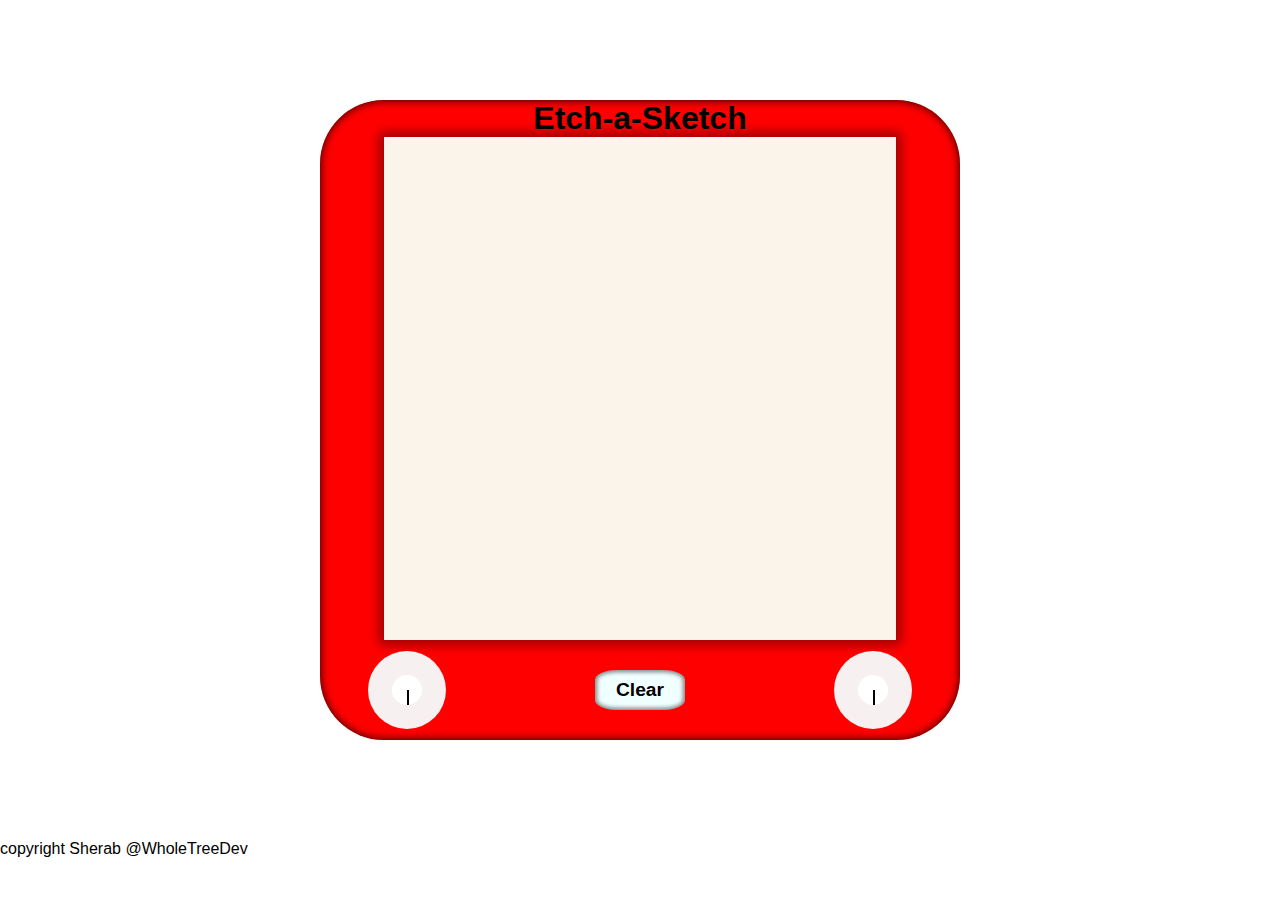
==== index.html @ 60a34ab2 "Clear btn works" ====
<!DOCTYPE html>
<html lang="en">
  <head>
    <meta charset="UTF-8" />
    <meta http-equiv="X-UA-Compatible" content="IE=edge" />
    <meta name="viewport" content="width=device-width, initial-scale=1.0" />
    <title>Etch-a-Sketch</title>
    <link rel="stylesheet" href="style.css" />
  </head>
  <body>
    <main>
      <div id="frame-cont" class="container">
      <div id="frame" class="frame">
        <section id="title-sect" class="title container">
          <h1 id="title" class="title heading">Etch-a-Sketch</h1>
        </section>
        <section id="canvas"></section>

        <section id="controls-sect" class="controls">
          <div id="left-dial-cont" class="left control container">
            <div id="l-dial" class="left dial">
              <div class="left dial-handle"></div>
              <div class="left dial-mark" data-angle="0"></div>
              <div class="left dial-mark" data-angle="90"></div>
              <div class="left dial-mark" data-angle="180"></div>
              <div class="left dial-mark" data-angle="270"></div>
            </div>
          </div>
          <div id="clear-btn-cont" class="clear btn middle container">
            <button type="button" id="clear-btn" class="btn">Clear</button>
          </div>
          <div id="r-dial-cont" class="right control container">
            <div id="r-dial" class="right dial">
              <div class="right dial-handle"></div>
              <div class="right dial-mark" data-angle="0"></div>
              <div class="right dial-mark" data-angle="90"></div>
              <div class="right dial-mark" data-angle="180"></div>
              <div class="right dial-mark" data-angle="270"></div>
            </div>
          </div>
        </section>
      </div>
    </main>
    <footer>
      <p class="footer-txt txt">copyright Sherab @WholeTreeDev</p>
    </footer>
    <script src="./script.js"></script>
  </body>
</html>
---- style.css ----
/* ---CSS RESET--- */
/* Box sizing reset */
*,
*::before,
*::after {
  box-sizing: border-box;
}

/* Remove default margin and padding */
body,
h1, h2, h3, h4, h5, h6,
p,
ul, ol, li,
figure, figcaption,
blockquote,
dl, dd, dt {
  margin: 0;
  padding: 0;
}

/* Set default font size and family */
body {
  font-size: 16px;
  font-family: sans-serif;
}

/* Remove default list styles */
ul, ol {
  list-style: none;
}

/* Remove default link styles */
a {
  color: inherit;
  text-decoration: none;
}

/* Remove default button styles */
button,
input[type="button"],
input[type="submit"] {
  appearance: none;
  background: transparent;
  border: none;
  cursor: pointer;
}

/* Remove default form element styles */
input,
textarea,
select {
  font-family: inherit;
  font-size: inherit;
  border: none;
  outline: none;
}

/* Set default image display */
img {
  display: block;
  max-width: 100%;
  height: auto;
}

/* DIALS */

.dial {
  position: relative;
  width: 78px;
  height: 78px;
  border-radius: 50%;
  background-color: rgb(247, 240, 240);
  box-shadow: 1 2 10px 10px rgba(0, 0, 0, 0.9);
}

.dial-handle {
  position: absolute;
  top: 50%;
  left: 50%;
  transform: translate(-50%, -50%);
  width: 30px;
  height: 30px;
  border-radius: 50%;
  background-color: #fff;
  cursor: pointer;
}

.dial-mark {
  position: absolute;
  top: 50%;
  left: 50%;
  transform-origin: 0% 50%;
  width: 2px;
  height: 15px;
  background-color: #000;
}

/* FRAME */

#frame-cont {
  display: flex;
  align-items: center;
  justify-content: center;
}

#frame {
  display: flex;
  flex-direction: column;
  align-items: center;
  height: 50vw;
  min-height: 500px;
  width: 50vw;
  min-width: 350px;
  background-color: red;
  margin-top: 100px;
  margin-bottom: 100px;
  border-radius:10%;
  box-shadow: inset 0 0 10px rgba(0, 0, 0, 0.9);
  box-shadow: 1 2 10px rgba(0, 0, 0, 0.9);
}

/* CANVAS */

#canvas {
  display: flex;
  flex-wrap: wrap;
  height: 80%;
  width: 80%;
  background-color: rgb(241, 237, 237);
  box-shadow: inset 0 0 10px 10px rgba(7, 3, 3, 0.9);
  box-shadow: 0 0 10px 5px rgba(13, 10, 10, 0.4);
}

.gs {
  flex-basis: 1;
  flex-grow: 1;
  flex-shrink: 0;
  background-color: rgb(251, 244, 235);
}

/* CONTROLS */

#controls-sect {
  display: flex;
  flex-direction: row;
  justify-content:space-between;
  align-items: center;
  width: 85%;
  height: 16%;
}

#clear-btn-cont {
  width: 90px;
  height: 40px;
}

#clear-btn {
  background-color:azure;
  font-family: Arial, Helvetica, sans-serif;
  font-size: larger;
  font-weight: 700;
  width: 100%;
  height: 100%;
  border-radius: 25%;
  box-shadow: inset 0 0 4px 2px rgba(7, 3, 3, 0.5);
}
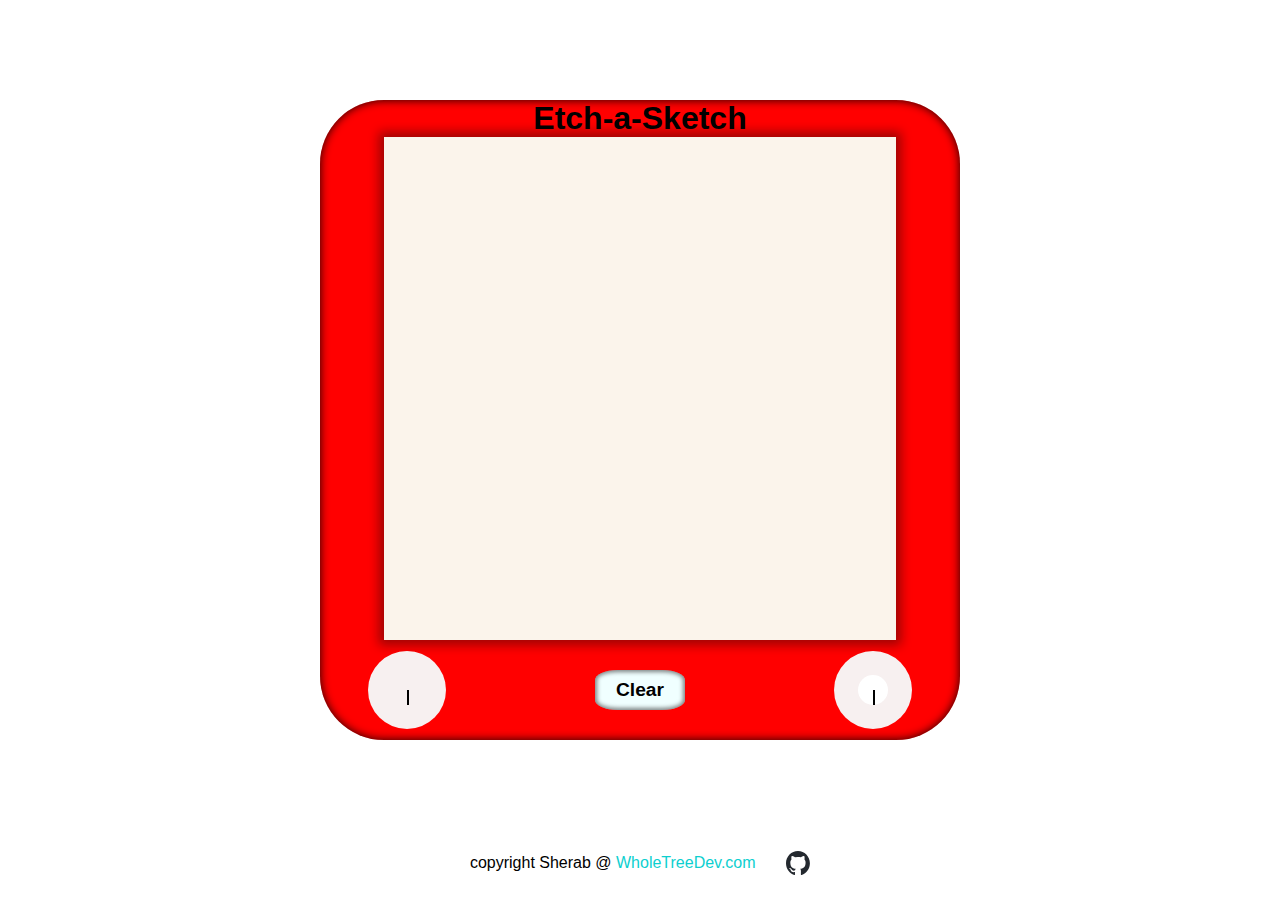
==== commit 2765434f: "Complete footer styling" ====
--- a/index.html
+++ b/index.html
@@ -17,9 +17,9 @@
         <section id="canvas"></section>
 
         <section id="controls-sect" class="controls">
-          <div id="left-dial-cont" class="left control container">
-            <div id="l-dial" class="left dial">
-              <div class="left dial-handle"></div>
+          <div id="left-dial" class="left control container">
+            <div id="left-dial-cont" class="left dial">
+              <div class="left dial-pointer"></div>
               <div class="left dial-mark" data-angle="0"></div>
               <div class="left dial-mark" data-angle="90"></div>
               <div class="left dial-mark" data-angle="180"></div>
@@ -42,7 +42,11 @@
       </div>
     </main>
     <footer>
-      <p class="footer-txt txt">copyright Sherab @WholeTreeDev</p>
+      <p class="footer-txt txt">copyright Sherab @ <a class="ftr my-profile-website link" href="https://wholetreedev.com">WholeTreeDev.com</a></p>
+      <a id="github-link-btn" href="https://github.com/Sherab-Z">
+        <img id="github-link" src="media/github-mark/github-mark.svg" alt="link to developer's github account" class="github image">
+      </a>
+      
     </footer>
     <script src="./script.js"></script>
   </body>
--- a/style.css
+++ b/style.css
@@ -129,6 +129,7 @@
   background-color: rgb(241, 237, 237);
   box-shadow: inset 0 0 10px 10px rgba(7, 3, 3, 0.9);
   box-shadow: 0 0 10px 5px rgba(13, 10, 10, 0.4);
+  cursor:crosshair;
 }
 
 .gs {
@@ -164,3 +165,20 @@
   border-radius: 25%;
   box-shadow: inset 0 0 4px 2px rgba(7, 3, 3, 0.5);
 }
+
+/* FOOTER */
+footer {
+  display: flex;
+  justify-content: center;
+  align-items: center;
+  height: 5vh;
+  gap: 30px;
+}
+
+#github-link {
+  height: 1.5em;
+}
+
+.ftr.my-profile-website.link {
+  color: rgb(13, 207, 207);
+}
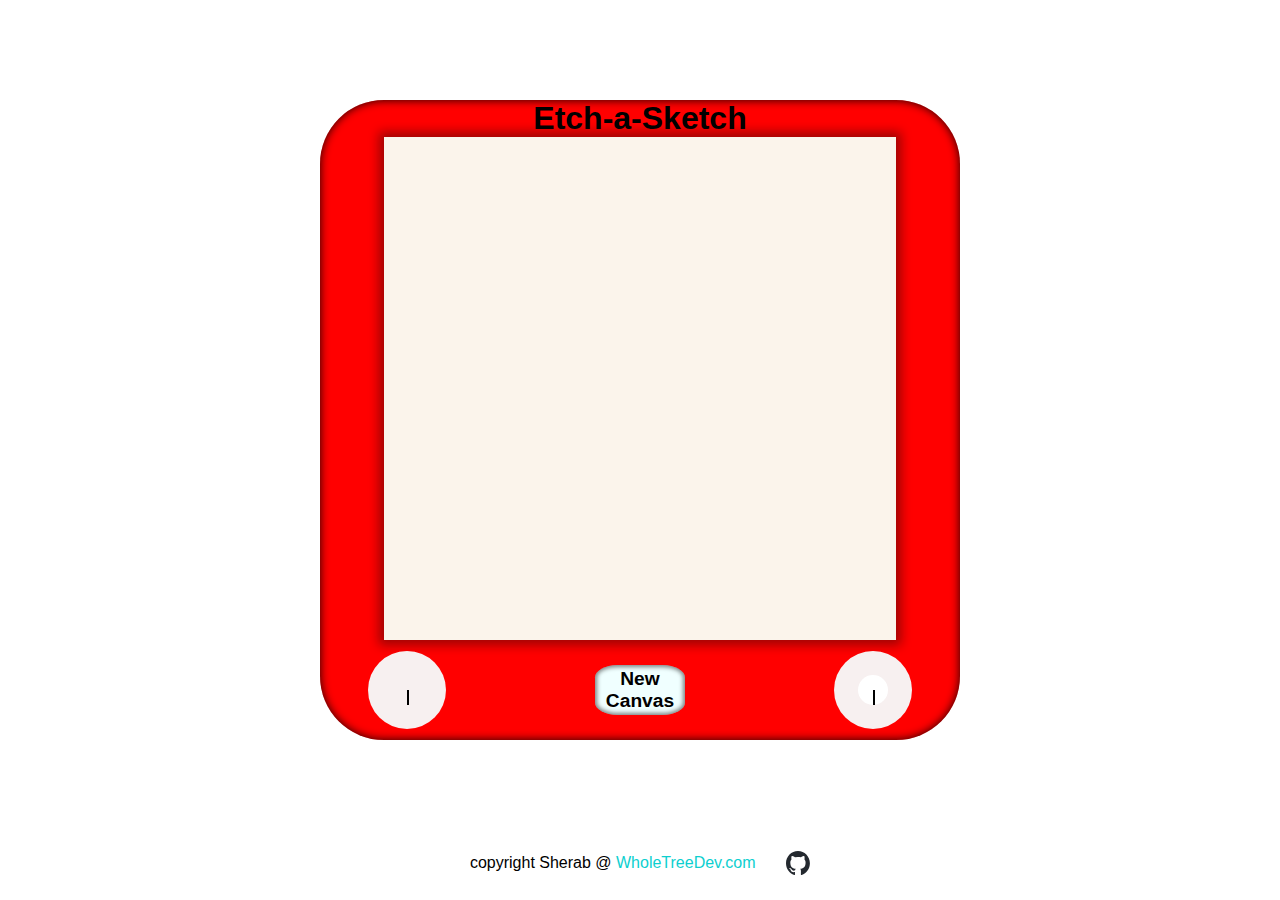
==== commit 21a109dd: "COMPLETE FEAT." ====
--- a/index.html
+++ b/index.html
@@ -26,8 +26,8 @@
               <div class="left dial-mark" data-angle="270"></div>
             </div>
           </div>
-          <div id="clear-btn-cont" class="clear btn middle container">
-            <button type="button" id="clear-btn" class="btn">Clear</button>
+          <div id="new-canvas-btn-cont" class="new-canvas btn middle container">
+            <button type="button" id="new-canvas-btn" class="btn">New Canvas</button>
           </div>
           <div id="r-dial-cont" class="right control container">
             <div id="r-dial" class="right dial">
--- a/style.css
+++ b/style.css
@@ -150,12 +150,12 @@
   height: 16%;
 }
 
-#clear-btn-cont {
+#new-canvas-btn-cont {
   width: 90px;
-  height: 40px;
+  height: 50px;
 }
 
-#clear-btn {
+#new-canvas-btn {
   background-color:azure;
   font-family: Arial, Helvetica, sans-serif;
   font-size: larger;
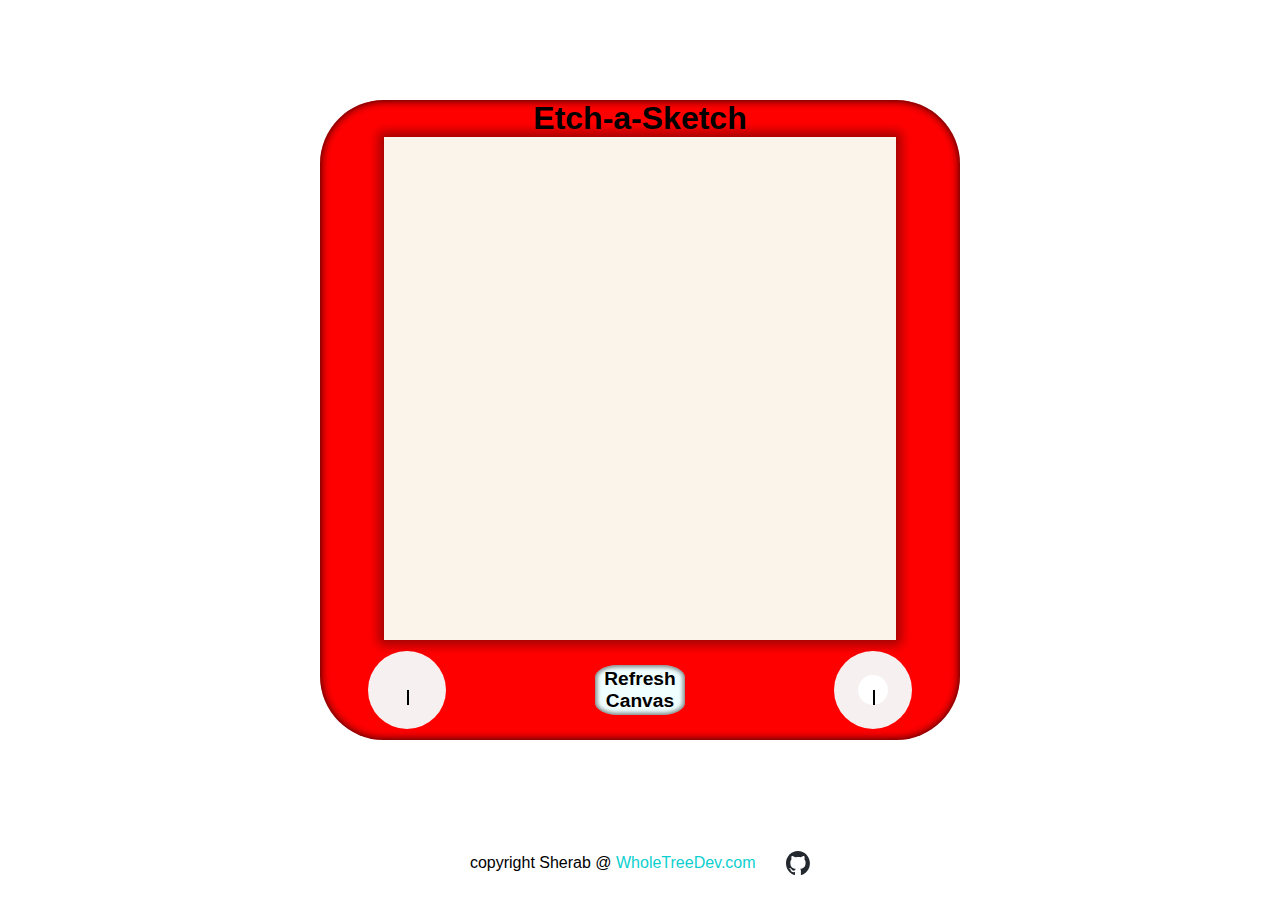
==== commit c8bdd69d: "Fix minor bugs with Refresh btn prompt" ====
--- a/index.html
+++ b/index.html
@@ -27,7 +27,7 @@
             </div>
           </div>
           <div id="new-canvas-btn-cont" class="new-canvas btn middle container">
-            <button type="button" id="new-canvas-btn" class="btn">New Canvas</button>
+            <button type="button" id="new-canvas-btn" class="btn">Refresh Canvas</button>
           </div>
           <div id="r-dial-cont" class="right control container">
             <div id="r-dial" class="right dial">
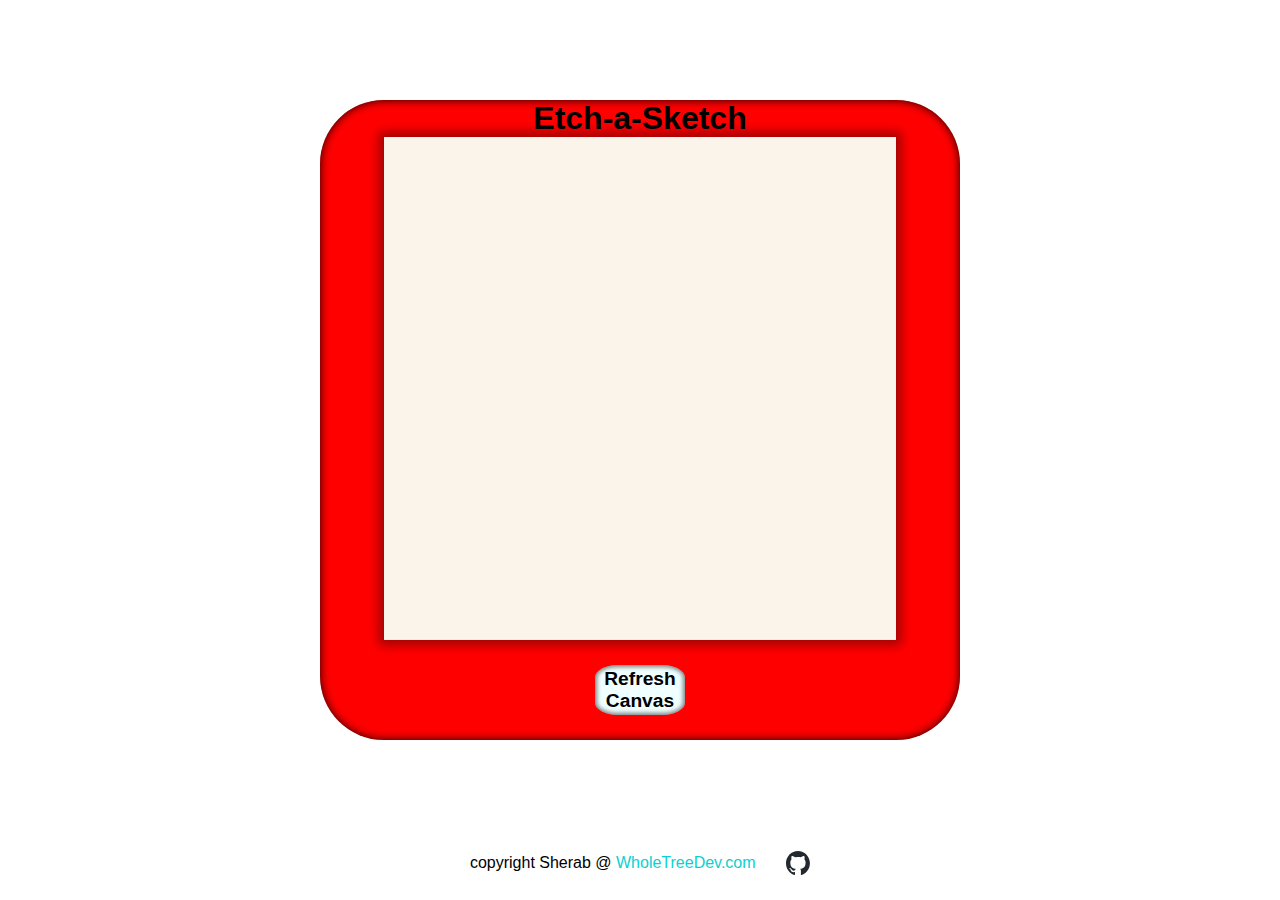
==== commit bdbe8ac7: "Minor update" ====
--- a/index.html
+++ b/index.html
@@ -18,25 +18,13 @@
 
         <section id="controls-sect" class="controls">
           <div id="left-dial" class="left control container">
-            <div id="left-dial-cont" class="left dial">
-              <div class="left dial-pointer"></div>
-              <div class="left dial-mark" data-angle="0"></div>
-              <div class="left dial-mark" data-angle="90"></div>
-              <div class="left dial-mark" data-angle="180"></div>
-              <div class="left dial-mark" data-angle="270"></div>
-            </div>
+            
           </div>
           <div id="new-canvas-btn-cont" class="new-canvas btn middle container">
             <button type="button" id="new-canvas-btn" class="btn">Refresh Canvas</button>
           </div>
           <div id="r-dial-cont" class="right control container">
-            <div id="r-dial" class="right dial">
-              <div class="right dial-handle"></div>
-              <div class="right dial-mark" data-angle="0"></div>
-              <div class="right dial-mark" data-angle="90"></div>
-              <div class="right dial-mark" data-angle="180"></div>
-              <div class="right dial-mark" data-angle="270"></div>
-            </div>
+            
           </div>
         </section>
       </div>
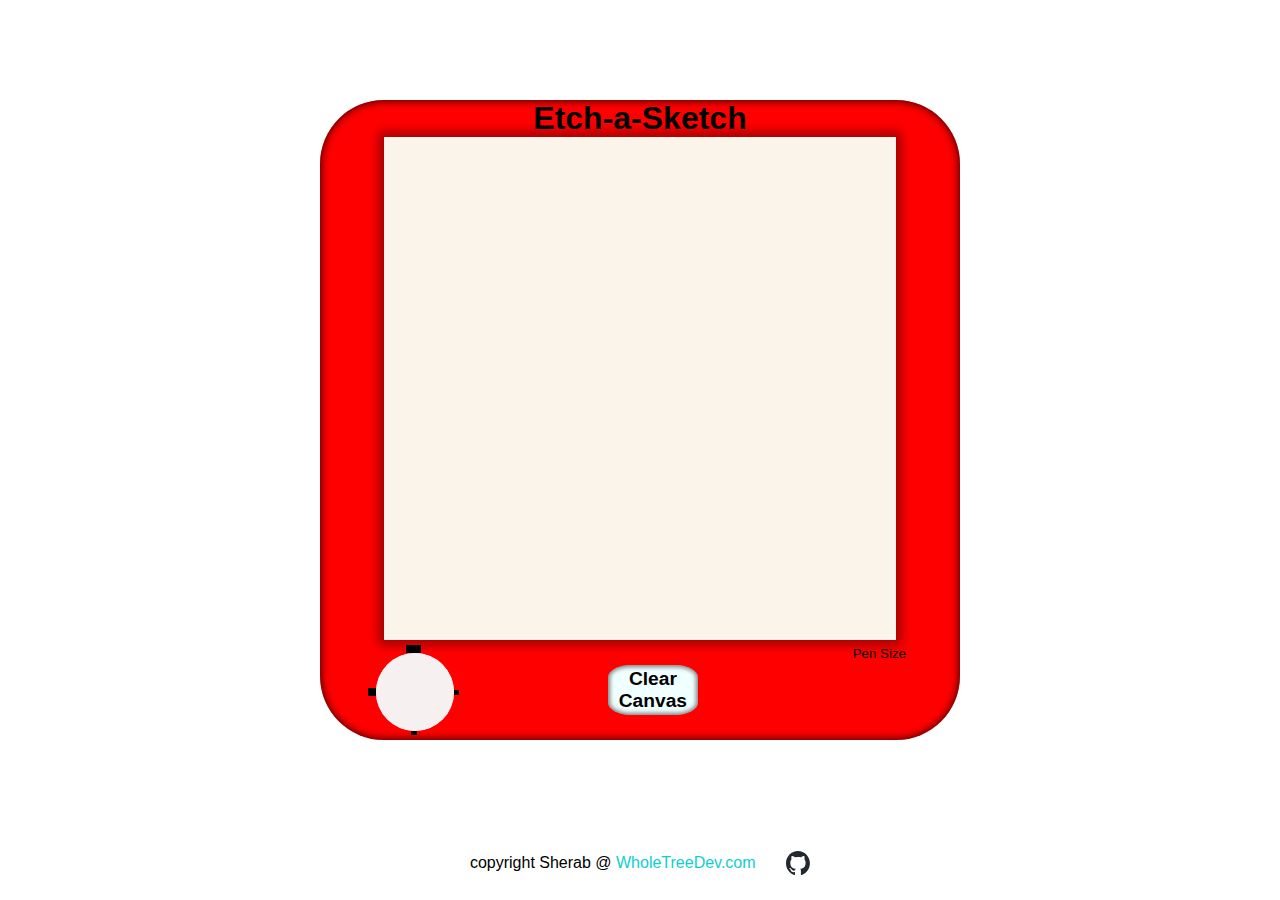
==== commit 7e3cd483: "Create pen width dial layout with responsive icons" ====
--- a/index.html
+++ b/index.html
@@ -3,7 +3,7 @@
   <head>
     <meta charset="UTF-8" />
     <meta http-equiv="X-UA-Compatible" content="IE=edge" />
-    <meta name="viewport" content="width=device-width, initial-scale=1.0" />
+    <meta name="viewport" content="size=device-size, initial-scale=1.0" />
     <title>Etch-a-Sketch</title>
     <link rel="stylesheet" href="style.css" />
   </head>
@@ -17,14 +17,28 @@
         <section id="canvas"></section>
 
         <section id="controls-sect" class="controls">
-          <div id="left-dial" class="left control container">
-            
+          <div id="left-btn-cont" class="left overall control container">
+            <div id="large-pen-icon" class="pen-size icon"></div>
+            <div class="left middle control container">
+              <div id="medium-pen-icon" class="pen-size icon"></div>
+              <div id="pen-size-dial" class="pen-size dial">
+                <div id="size-dial-marker" class="pen-size dial marker"></div>
+              </div>
+              <div id="fine-pen-icon" class="pen-size icon"></div>
+            </div>
+            <div id="small-pen-icon" class="pen-size icon"></div>
           </div>
-          <div id="new-canvas-btn-cont" class="new-canvas btn middle container">
-            <button type="button" id="new-canvas-btn" class="btn">Refresh Canvas</button>
+          <div id="clear-canvas-btn-cont" class="clear-canvas btn middle container">
+            <button type="button" id="clear-canvas-btn" class="btn">Clear Canvas</button>
           </div>
-          <div id="r-dial-cont" class="right control container">
-            
+          <div id="right-btn-cont" class="right overall control container">
+            <div id="" class="pen-color icon"></div>
+            <div class="right middle control container">
+              <div id="" class="pen-color icon" ></div>
+              <button type="button" class="pen-color btn" id="pen-color-btn">Pen Size</button>
+              <div id="" class="pen-color icon"></div>
+            </div>
+            <div id="" class="pen-color icon"></div>
           </div>
         </section>
       </div>
--- a/style.css
+++ b/style.css
@@ -139,7 +139,39 @@
   background-color: rgb(251, 244, 235);
 }
 
-/* CONTROLS */
+/* --- CONTROLS --- */
+
+/* PEN SIZE BUTTON */
+#pen-size-btn {
+  background-color:azure;
+  font-family: Arial, Helvetica, sans-serif;
+  font-size: larger;
+  font-weight: 700;
+  width: 100%;
+  height: 100%;
+  border-radius: 50%;
+  box-shadow: inset 0 0 4px 2px rgba(7, 3, 3, 0.5);
+}
+
+/* Align Icons */
+.overall.control.container {
+  display: flex;
+  flex-direction: column;
+  align-items: center;
+  height: 90%;
+  width: auto;
+}
+
+.middle.control.container {
+  display: flex;
+  flex-direction: row;
+  align-items: center;
+}
+
+.pen-size.icon {
+  background-color: black;
+}
+
 
 #controls-sect {
   display: flex;
@@ -150,12 +182,12 @@
   height: 16%;
 }
 
-#new-canvas-btn-cont {
+#clear-canvas-btn-cont {
   width: 90px;
   height: 50px;
 }
 
-#new-canvas-btn {
+#clear-canvas-btn {
   background-color:azure;
   font-family: Arial, Helvetica, sans-serif;
   font-size: larger;
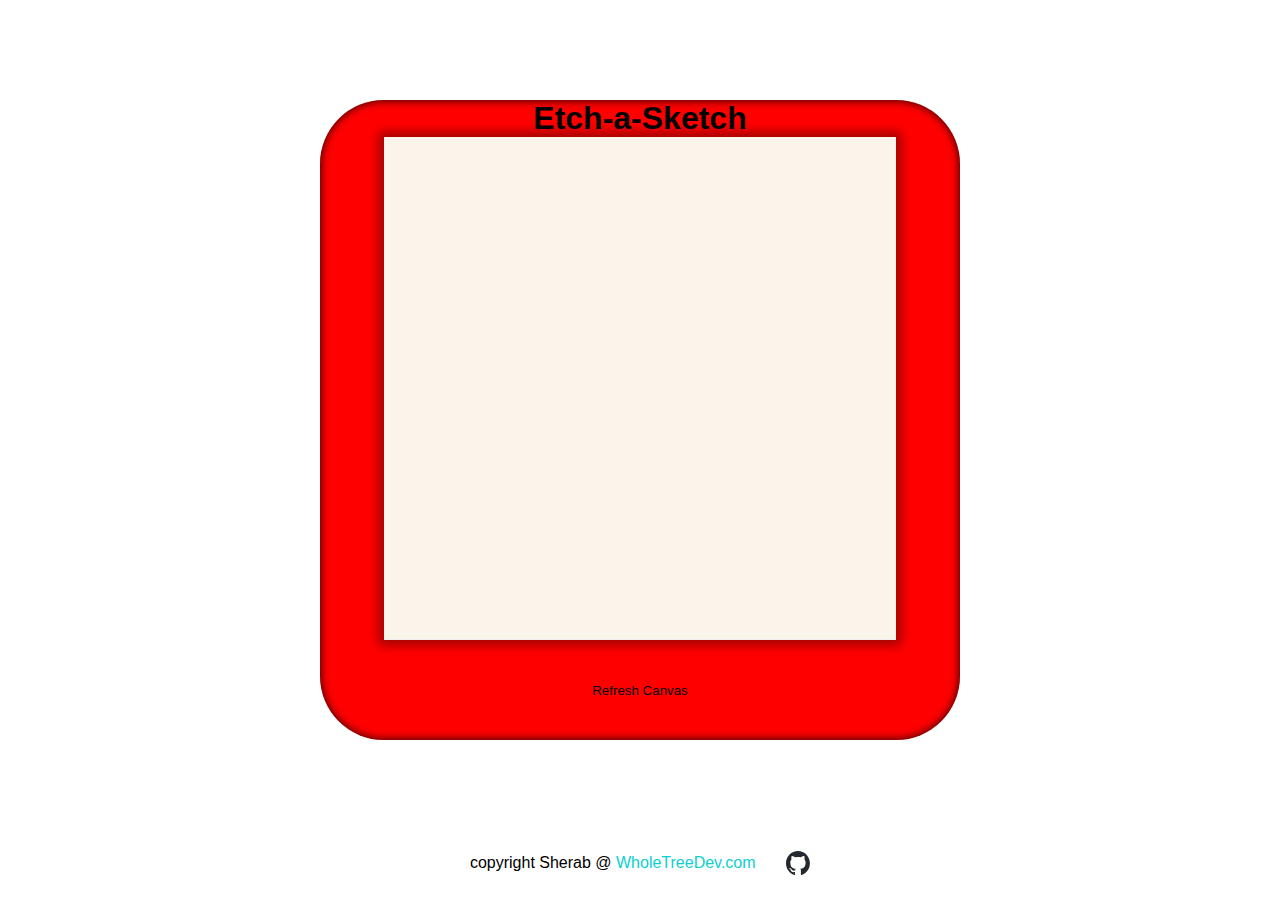
==== commit 4357d066: "Remove incomplete left & right btns until I can complete them" ====
--- a/index.html
+++ b/index.html
@@ -3,7 +3,7 @@
   <head>
     <meta charset="UTF-8" />
     <meta http-equiv="X-UA-Compatible" content="IE=edge" />
-    <meta name="viewport" content="size=device-size, initial-scale=1.0" />
+    <meta name="viewport" content="width=device-width, initial-scale=1.0" />
     <title>Etch-a-Sketch</title>
     <link rel="stylesheet" href="style.css" />
   </head>
@@ -17,28 +17,14 @@
         <section id="canvas"></section>
 
         <section id="controls-sect" class="controls">
-          <div id="left-btn-cont" class="left overall control container">
-            <div id="large-pen-icon" class="pen-size icon"></div>
-            <div class="left middle control container">
-              <div id="medium-pen-icon" class="pen-size icon"></div>
-              <div id="pen-size-dial" class="pen-size dial">
-                <div id="size-dial-marker" class="pen-size dial marker"></div>
-              </div>
-              <div id="fine-pen-icon" class="pen-size icon"></div>
-            </div>
-            <div id="small-pen-icon" class="pen-size icon"></div>
+          <div id="left-dial" class="left control container">
+            
           </div>
-          <div id="clear-canvas-btn-cont" class="clear-canvas btn middle container">
-            <button type="button" id="clear-canvas-btn" class="btn">Clear Canvas</button>
+          <div id="new-canvas-btn-cont" class="new-canvas btn middle container">
+            <button type="button" id="new-canvas-btn" class="btn">Refresh Canvas</button>
           </div>
-          <div id="right-btn-cont" class="right overall control container">
-            <div id="" class="pen-color icon"></div>
-            <div class="right middle control container">
-              <div id="" class="pen-color icon" ></div>
-              <button type="button" class="pen-color btn" id="pen-color-btn">Pen Size</button>
-              <div id="" class="pen-color icon"></div>
-            </div>
-            <div id="" class="pen-color icon"></div>
+          <div id="r-dial-cont" class="right control container">
+            
           </div>
         </section>
       </div>
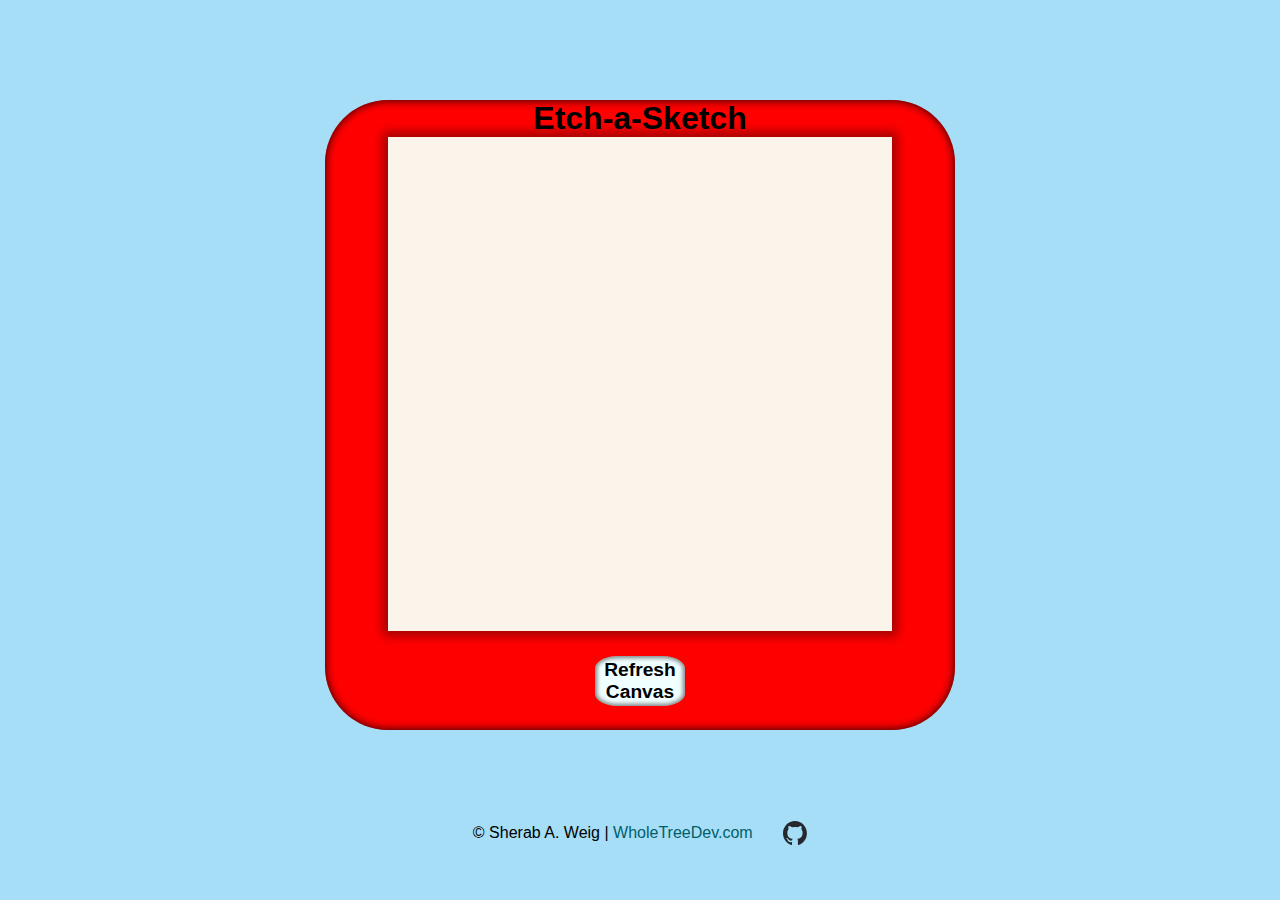
==== commit 670a1d68: "Update alignment and background color" ====
--- a/index.html
+++ b/index.html
@@ -30,7 +30,7 @@
       </div>
     </main>
     <footer>
-      <p class="footer-txt txt">copyright Sherab @ <a class="ftr my-profile-website link" href="https://wholetreedev.com">WholeTreeDev.com</a></p>
+      <p class="footer-txt txt">© Sherab A. Weig | <a class="ftr my-profile-website link" href="https://wholetreedev.com">WholeTreeDev.com</a></p>
       <a id="github-link-btn" href="https://github.com/Sherab-Z">
         <img id="github-link" src="media/github-mark/github-mark.svg" alt="link to developer's github account" class="github image">
       </a>
--- a/style.css
+++ b/style.css
@@ -62,6 +62,30 @@
   height: auto;
 }
 
+/* PAGE SIZE */
+html,
+body {
+  height: 100%;
+}
+
+body {
+  overflow: auto;
+  background-color: rgb(166, 221, 247);
+}
+
+main {
+  height: 90vh;
+}
+
+main #frame {
+  height: 70vh;
+  width: 70vh;
+}
+
+footer {
+  height: 10vh;
+}
+
 /* DIALS */
 
 .dial {
@@ -139,39 +163,7 @@
   background-color: rgb(251, 244, 235);
 }
 
-/* --- CONTROLS --- */
-
-/* PEN SIZE BUTTON */
-#pen-size-btn {
-  background-color:azure;
-  font-family: Arial, Helvetica, sans-serif;
-  font-size: larger;
-  font-weight: 700;
-  width: 100%;
-  height: 100%;
-  border-radius: 50%;
-  box-shadow: inset 0 0 4px 2px rgba(7, 3, 3, 0.5);
-}
-
-/* Align Icons */
-.overall.control.container {
-  display: flex;
-  flex-direction: column;
-  align-items: center;
-  height: 90%;
-  width: auto;
-}
-
-.middle.control.container {
-  display: flex;
-  flex-direction: row;
-  align-items: center;
-}
-
-.pen-size.icon {
-  background-color: black;
-}
-
+/* CONTROLS */
 
 #controls-sect {
   display: flex;
@@ -182,12 +174,12 @@
   height: 16%;
 }
 
-#clear-canvas-btn-cont {
+#new-canvas-btn-cont {
   width: 90px;
   height: 50px;
 }
 
-#clear-canvas-btn {
+#new-canvas-btn {
   background-color:azure;
   font-family: Arial, Helvetica, sans-serif;
   font-size: larger;
@@ -212,5 +204,5 @@
 }
 
 .ftr.my-profile-website.link {
-  color: rgb(13, 207, 207);
-}
+  color: rgb(0, 96, 106);
+}
